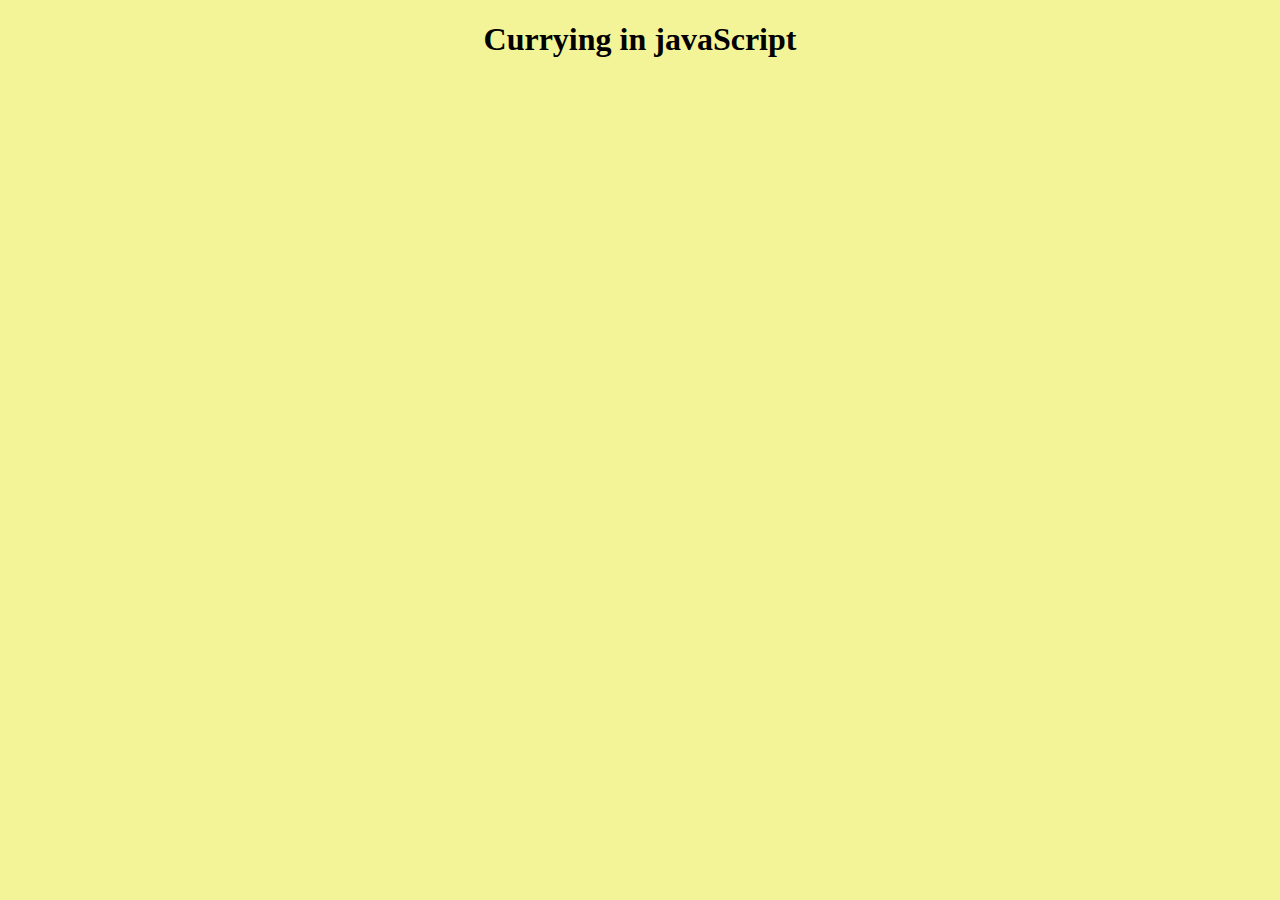
==== Currying/index.html @ 29a4aaf9 "currying start" ====
<!DOCTYPE html>
<html lang="en">
  <head>
    <meta charset="UTF-8" />
    <meta http-equiv="X-UA-Compatible" content="IE=edge" />
    <meta name="viewport" content="width=device-width, initial-scale=1.0" />
    <title>Currying</title>
    <link rel="stylesheet" href="style.css" />
  </head>

  <body>
    <h1>Currying in javaScript</h1>
  </body>
  <script src="index.js"></script>
</html>
---- Currying/style.css ----
body{
    font-family: cursive;
    text-align: center;
    background-color: rgb(243, 244, 152);
}
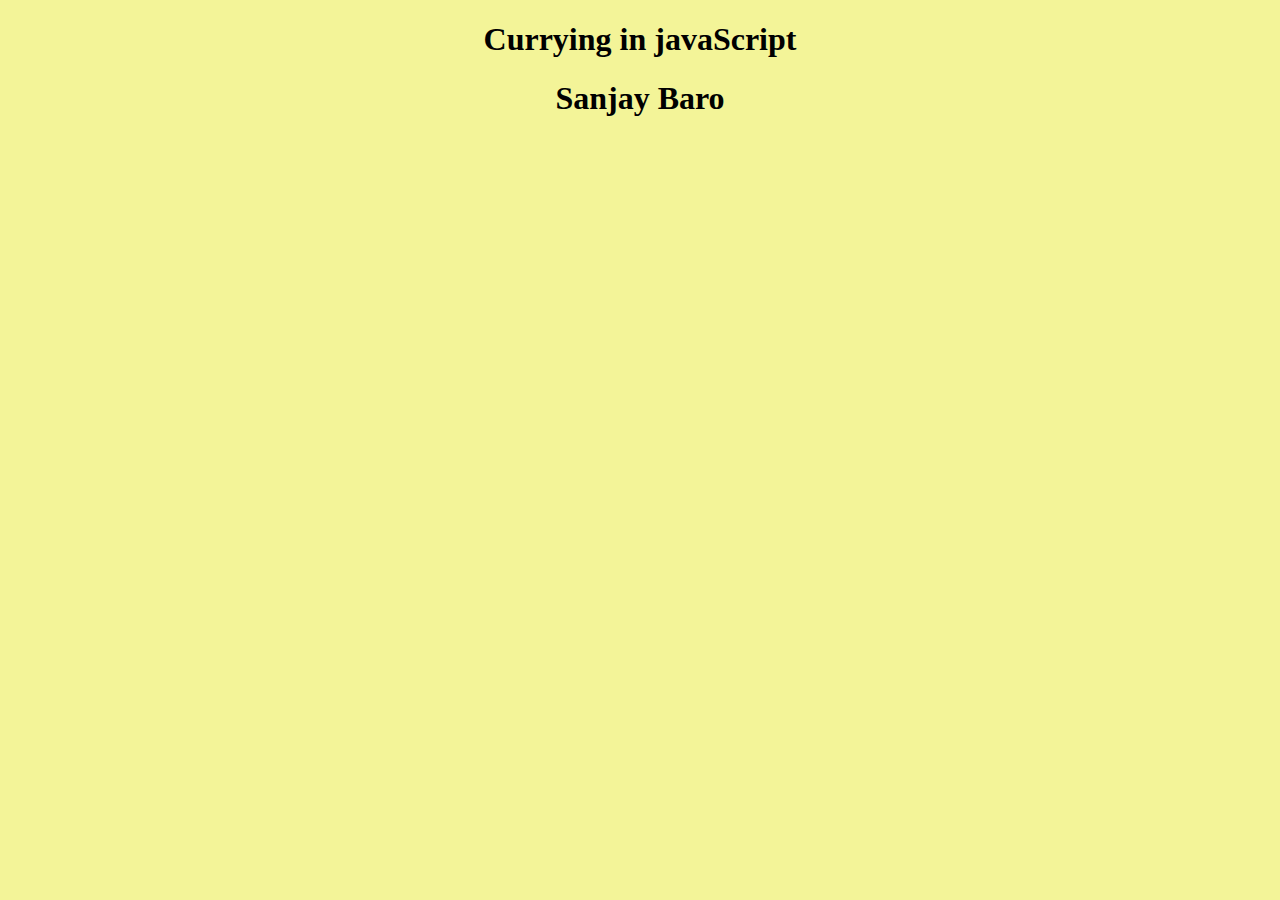
==== commit 5ba66eb6: "currying final" ====
--- a/Currying/index.html
+++ b/Currying/index.html
@@ -10,6 +10,7 @@
 
   <body>
     <h1>Currying in javaScript</h1>
+    <h1 id="heading">Sanjay Baro</h1>
   </body>
   <script src="index.js"></script>
 </html>
